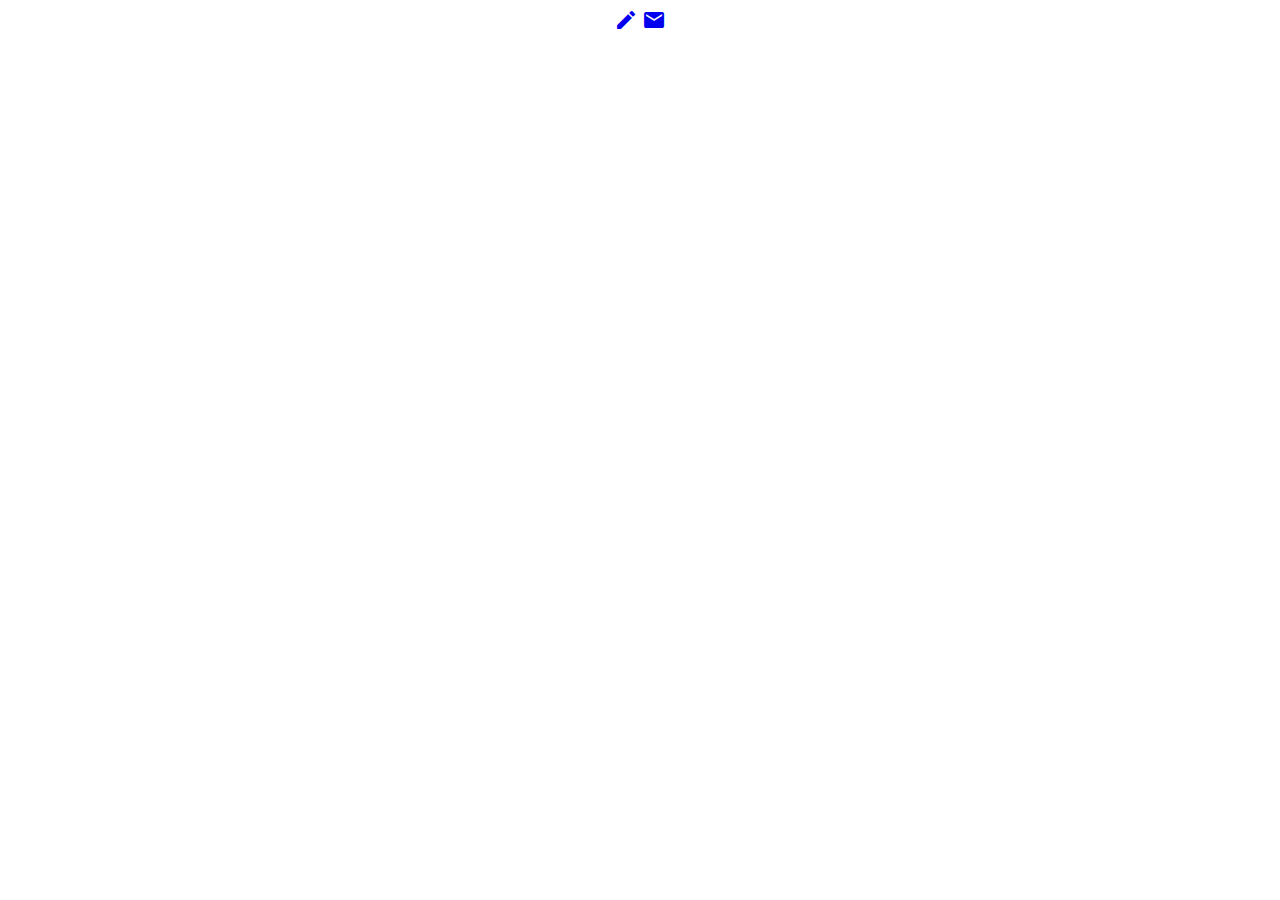
==== VotingSystem_4b/src/main/resources/templates/index.html @ a859d68f "First" ====
<!DOCTYPE HTML>
<html xmlns:th="http://www.thymeleaf.org">
<link href="https://fonts.googleapis.com/icon?family=Material+Icons"
	rel="stylesheet" />
<head th:replace="fragments/header :: head">
</head>
<body>
	<div th:replace="fragments/header :: cabecera"></div>

	<div align="center">

			<a id="modificar_elecciones" href="modificar_elecciones.html" title="Modificar elecciones"> <i
				class="material-icons">mode_edit</i></a>
				
			<a id="votar" href="votar.html" title="Votar"><i
				class="material-icons">email</i></a> 

	</div>
</body>
</html>
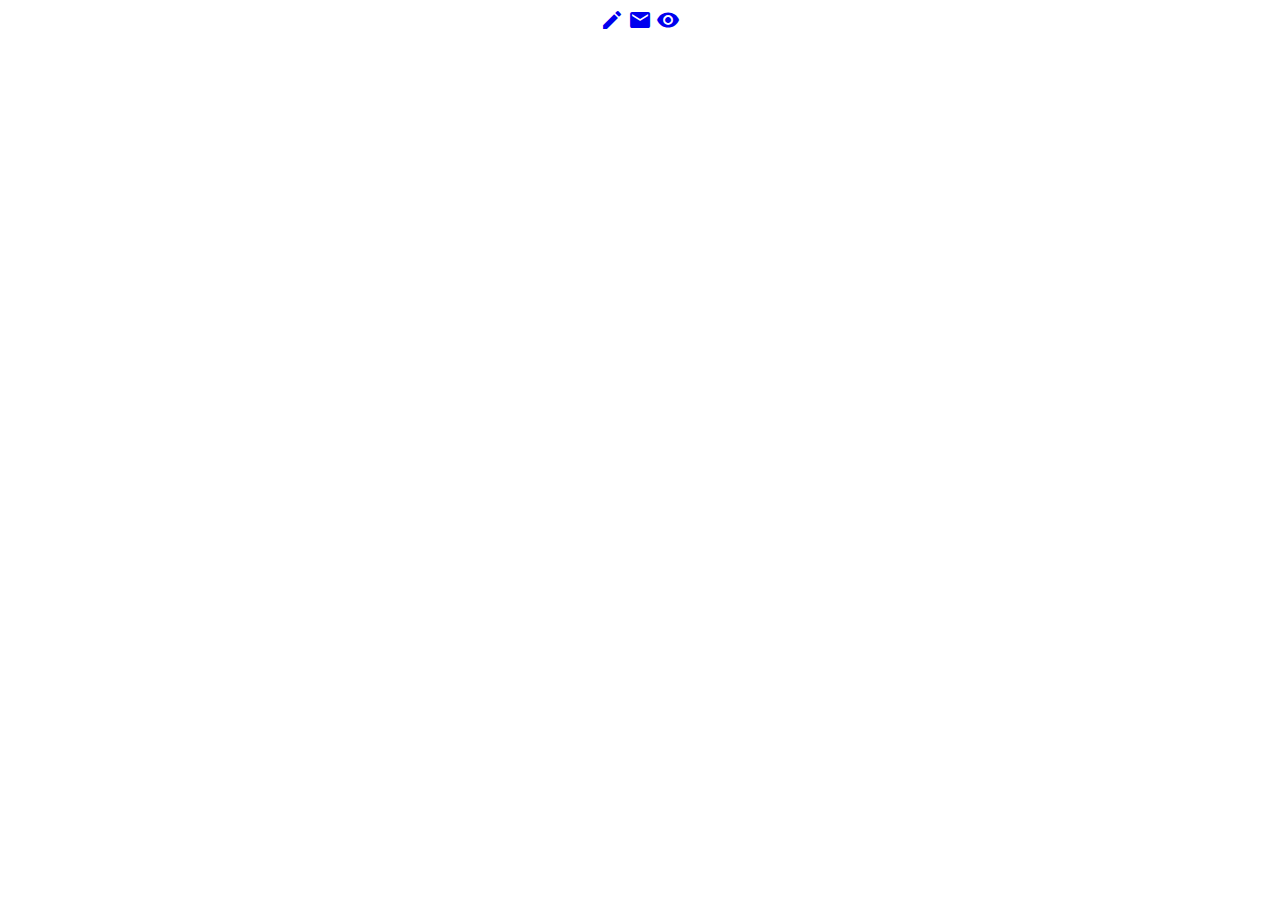
==== commit fa5a75b2: "cambios css, maincontroller" ====
--- a/VotingSystem_4b/src/main/resources/templates/index.html
+++ b/VotingSystem_4b/src/main/resources/templates/index.html
@@ -3,17 +3,23 @@
 <link href="https://fonts.googleapis.com/icon?family=Material+Icons"
 	rel="stylesheet" />
 <head th:replace="fragments/header :: head">
+<meta http-equiv="Content-Type" content="text/html; charset=UTF-8" />
 </head>
 <body>
 	<div th:replace="fragments/header :: cabecera"></div>
 
 	<div align="center">
 
-			<a id="modificar_elecciones" href="modificar_elecciones.html" title="Modificar elecciones"> <i
+			<a id="modificar_elecciones" href="WelcomePage.html" title="Añadir elecciones"> <i
 				class="material-icons">mode_edit</i></a>
 				
-			<a id="votar" href="votar.html" title="Votar"><i
+			<a id="votar" href="WelcomePage.html" title="Votar"><i
 				class="material-icons">email</i></a> 
+
+
+			<a id="resultados" href="#" title="Resultados"><i
+				class="material-icons">visibility</i></a> 
+
 
 	</div>
 </body>
